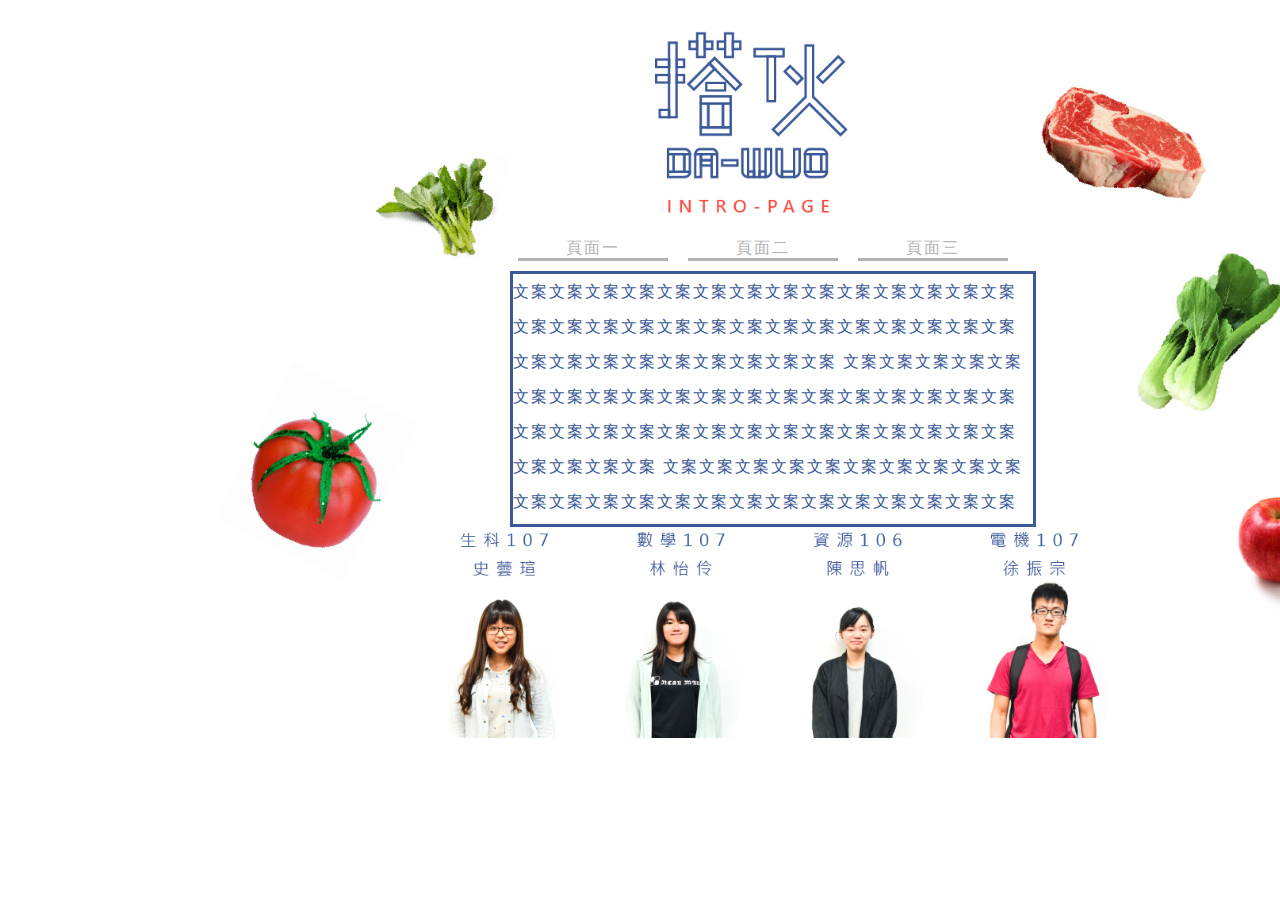
==== index.html @ 2bd5bb19 "Add files via upload" ====
<!DOCTYPE html>
<html>
  <head>
  <title></title>
  <meta charset="utf-8">
  <link rel="stylesheet" href="app.css">
  <script src="app.js"></script>
  </head>
   
  <body>
  <div class="basic">  
    <div class="textbdg">
  <div class="page1">頁面一</div>
  <div class="page2">頁面二</div>
  <div class="page3">頁面三</div>
      <div id="text">
	  文案文案文案文案文案文案文案文案文案文案文案文案文案文案文案文案文案文案文案文案文案文案文案文案文案文案文案文案文案文案文案文案文案文案文案文案文案
	  文案文案文案文案文案文案文案文案文案文案文案文案文案文案文案文案文案文案文案文案文案文案文案文案文案文案文案文案文案文案文案文案文案文案文案文案文案
	  文案文案文案文案文案文案文案文案文案文案文案文案文案文案文案文案文案文案文案文案文案文案文案文案文案文案文案文案文案文案文案文案文案文案文案文案文案
      </div>
    </div>
  </div>
  </body>
</html>
---- app.css ----
@charset "UTF-8";
body {
    background-color: #FFFFFF;
    overflow-x: hidden;
  　overflow-y: auto;
}


.basic{
	width:1500px;
	height:745px;
	margin:0 auto;
	background-image:url("intro_bg.png");
	background-repeat:no-repeat;
	background-size:100%;
	background-color:#FFFFFF;
	z-index:1;
        }
.textbdg{
	position:relative;
	top:220px;
	left:500px;
	width:526px;
	height:302px;
	background-color:#FFFFFF;
	z-index:2;
	font-family: 微軟正黑體;
	letter-spacing: 2px;
}
.page1{
	margin:10px ;
	width:150px;
	height:20px;
    background: rgba(1,2,3,0);
	color:#B3B3B3;
	float:left;
	border-bottom-style:solid ;
	border-bottom-color:#B3B3B3;
	text-align:center;
	
}
.page2{
	margin:10px;
	width:150px;
	height:20px;
    background: rgba(1,2,3,0);
    color:#B3B3B3;
    float:left;
	border-bottom-style:solid ;
	border-bottom-color:#B3B3B3;
	text-align:center;
}
.page3{
	margin:10px ;
	width:150px;
	height:20px;
	color:#B3B3B3;
    background: rgba(1,2,3,0);
  float:left;
	border-bottom-style:solid ;
	border-bottom-color:#B3B3B3;
	text-align:center;
}
#text{
	clear:left; 
	width:520px;
	height:250px;
	margin:2px ;
	font-family: 微軟正黑體;
	letter-spacing: 2px;
	background-color:#FFFFFF;
	line-height: 35px;
	border-color:#3B5998;
	border-style:solid ;
	overflow-x: hidden;
    overflow-y:auto;
	color:#3B5998;
}
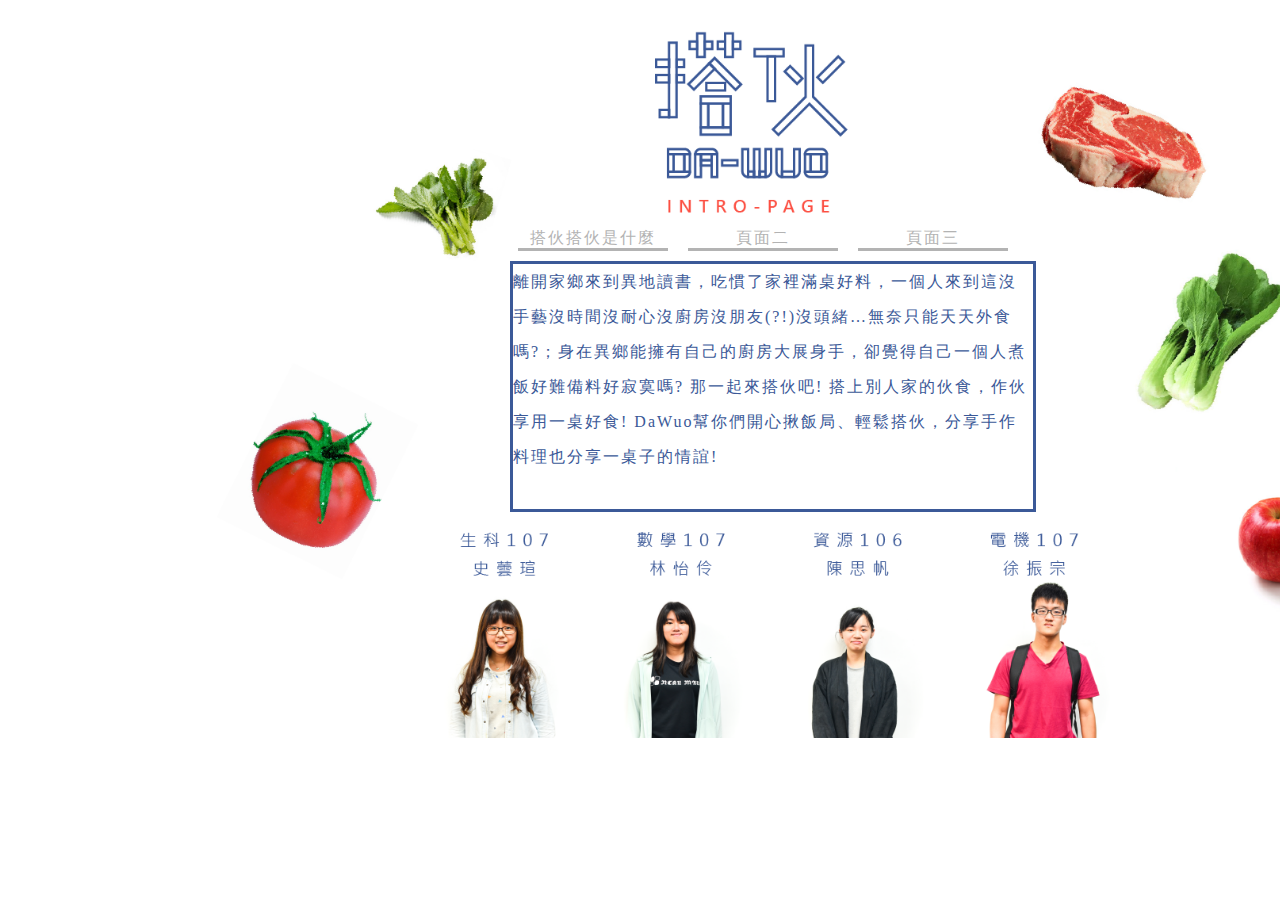
==== commit 2bc3bcba: "Update index.html" ====
--- a/index.html
+++ b/index.html
@@ -10,15 +10,15 @@
   <body>
   <div class="basic">  
     <div class="textbdg">
-  <div class="page1">頁面一</div>
+  <div class="page1">搭伙搭伙是什麼</div>
   <div class="page2">頁面二</div>
   <div class="page3">頁面三</div>
       <div id="text">
-	  文案文案文案文案文案文案文案文案文案文案文案文案文案文案文案文案文案文案文案文案文案文案文案文案文案文案文案文案文案文案文案文案文案文案文案文案文案
-	  文案文案文案文案文案文案文案文案文案文案文案文案文案文案文案文案文案文案文案文案文案文案文案文案文案文案文案文案文案文案文案文案文案文案文案文案文案
-	  文案文案文案文案文案文案文案文案文案文案文案文案文案文案文案文案文案文案文案文案文案文案文案文案文案文案文案文案文案文案文案文案文案文案文案文案文案
+	  離開家鄉來到異地讀書，吃慣了家裡滿桌好料，一個人來到這沒手藝沒時間沒耐心沒廚房沒朋友(?!)沒頭緒…無奈只能天天外食嗎?；身在異鄉能擁有自己的廚房大展身手，卻覺得自己一個人煮飯好難備料好寂寞嗎?
+    	那一起來搭伙吧! 搭上別人家的伙食，作伙享用一桌好食!
+        DaWuo幫你們開心揪飯局、輕鬆搭伙，分享手作料理也分享一桌子的情誼!
       </div>
     </div>
   </div>
   </body>
-</html>+</html>
--- a/app.css
+++ b/app.css
@@ -18,7 +18,7 @@
         }
 .textbdg{
 	position:relative;
-	top:220px;
+	top:210px;
 	left:500px;
 	width:526px;
 	height:302px;
@@ -31,7 +31,7 @@
 	margin:10px ;
 	width:150px;
 	height:20px;
-    background: rgba(1,2,3,0);
+        background: rgba(1,2,3,0);
 	color:#B3B3B3;
 	float:left;
 	border-bottom-style:solid ;
@@ -43,9 +43,9 @@
 	margin:10px;
 	width:150px;
 	height:20px;
-    background: rgba(1,2,3,0);
-    color:#B3B3B3;
-    float:left;
+        background: rgba(1,2,3,0);
+        color:#B3B3B3;
+        float:left;
 	border-bottom-style:solid ;
 	border-bottom-color:#B3B3B3;
 	text-align:center;
@@ -64,7 +64,7 @@
 #text{
 	clear:left; 
 	width:520px;
-	height:250px;
+	height:245px;
 	margin:2px ;
 	font-family: 微軟正黑體;
 	letter-spacing: 2px;
@@ -73,7 +73,7 @@
 	border-color:#3B5998;
 	border-style:solid ;
 	overflow-x: hidden;
-    overflow-y:auto;
+        overflow-y:auto;
 	color:#3B5998;
 }
 
